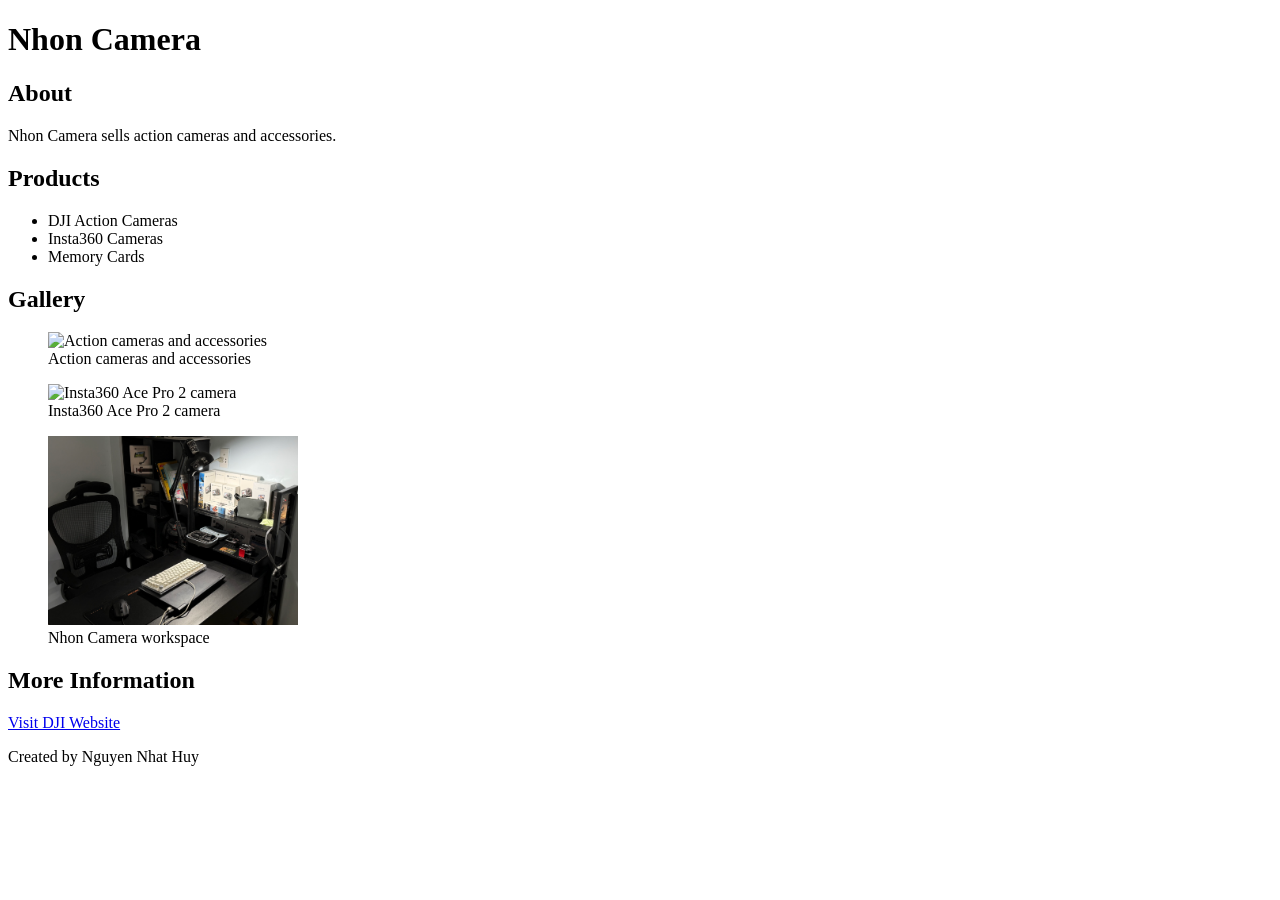
==== index.html @ 243dd67f "Add files via upload" ====
<!DOCTYPE html>
<html lang="en">

<head>
    <meta charset="UTF-8">
    <title>Nhon Camera</title>
</head>

<body>

    <header>
        <h1>Nhon Camera</h1>
    </header>

    <main>

        <section>
            <h2>About</h2>
            <p>Nhon Camera sells action cameras and accessories.</p>
        </section>

        <section>
            <h2>Products</h2>
            <ul>
                <li>DJI Action Cameras</li>
                <li>Insta360 Cameras</li>
                <li>Memory Cards</li>
            </ul>
        </section>

        <section>
    <h2>Gallery</h2>

    <figure>
    <img src="IMG_4818.jpg" alt="Action cameras and accessories" width="250">
    <figcaption>Action cameras and accessories</figcaption>
</figure>

<figure>
    <img src="IMG_4933.jpg" alt="Insta360 Ace Pro 2 camera" width="250">
    <figcaption>Insta360 Ace Pro 2 camera</figcaption>
</figure>

<figure>
    <img src="IMG_4874.jpg" alt="Nhon Camera workspace" width="250">
    <figcaption>Nhon Camera workspace</figcaption>
</figure>
</section>

        <section>
            <h2>More Information</h2>
            <a href="https://www.dji.com" target="_blank">
                Visit DJI Website
            </a>
        </section>

    </main>

    <footer>
        <p>Created by Nguyen Nhat Huy</p>
    </footer>

</body>

</html>
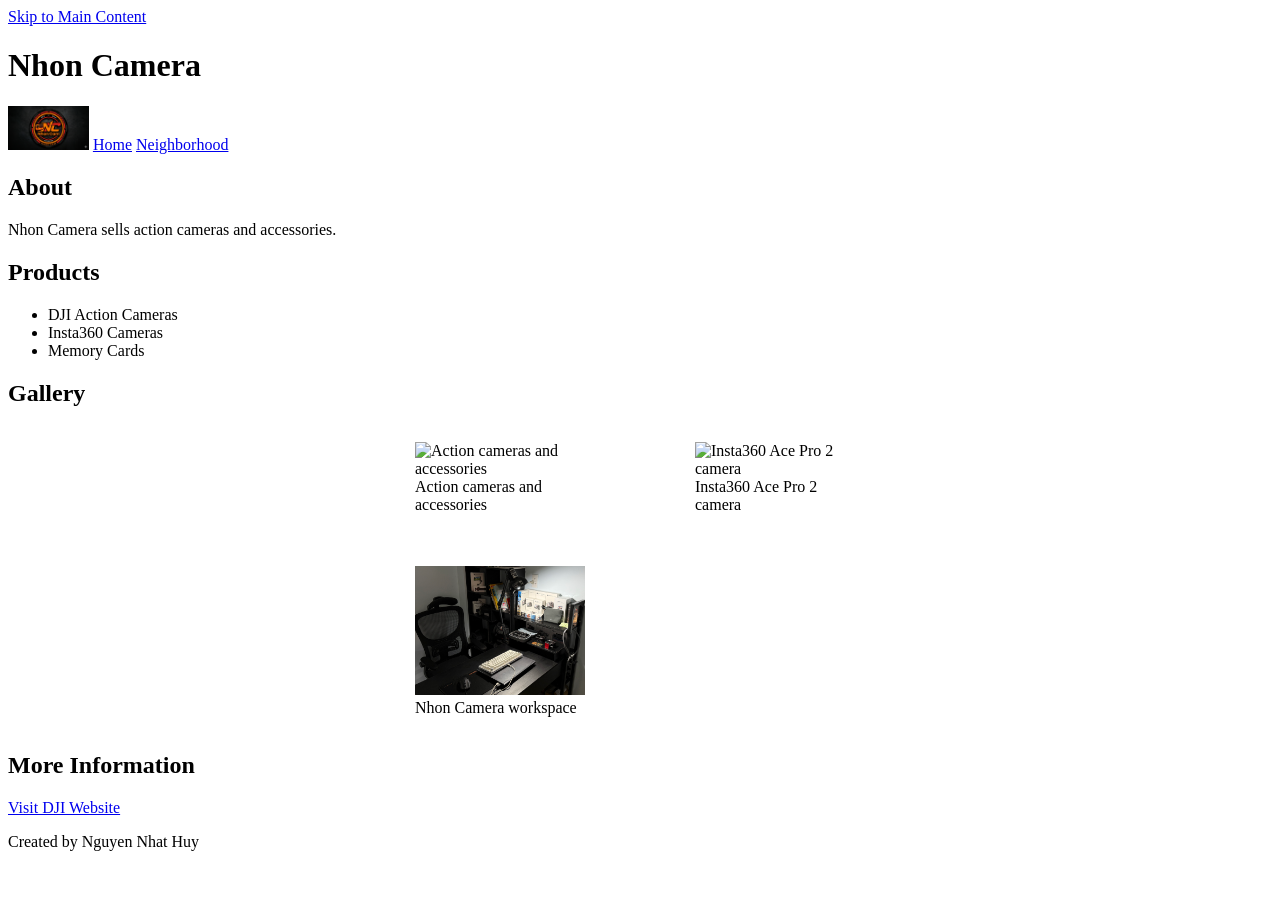
==== commit 280c0628: "Add files via upload" ====
--- a/index.html
+++ b/index.html
@@ -4,15 +4,24 @@
 <head>
     <meta charset="UTF-8">
     <title>Nhon Camera</title>
+    <link rel="stylesheet" href="style.css">
 </head>
 
 <body>
+
+    <a href="#main-content">Skip to Main Content</a>
 
     <header>
         <h1>Nhon Camera</h1>
     </header>
 
-    <main>
+<nav>
+    <img src="IMG_4013.PNG" alt="Nhon Camera logo">
+    <a href="index.html">Home</a>
+    <a href="neighborhood.html">Neighborhood</a>
+</nav>
+
+    <main id="main-content">
 
         <section>
             <h2>About</h2>
@@ -29,23 +38,25 @@
         </section>
 
         <section>
-    <h2>Gallery</h2>
+            <h2>Gallery</h2>
 
-    <figure>
-    <img src="IMG_4818.jpg" alt="Action cameras and accessories" width="250">
-    <figcaption>Action cameras and accessories</figcaption>
-</figure>
+            <div class="grid">
+                <figure>
+                    <img src="IMG_4818.jpg" alt="Action cameras and accessories">
+                    <figcaption>Action cameras and accessories</figcaption>
+                </figure>
 
-<figure>
-    <img src="IMG_4933.jpg" alt="Insta360 Ace Pro 2 camera" width="250">
-    <figcaption>Insta360 Ace Pro 2 camera</figcaption>
-</figure>
+                <figure>
+                    <img src="IMG_4933.jpg" alt="Insta360 Ace Pro 2 camera">
+                    <figcaption>Insta360 Ace Pro 2 camera</figcaption>
+                </figure>
 
-<figure>
-    <img src="IMG_4874.jpg" alt="Nhon Camera workspace" width="250">
-    <figcaption>Nhon Camera workspace</figcaption>
-</figure>
-</section>
+                <figure>
+                    <img src="IMG_4874.jpg" alt="Nhon Camera workspace">
+                    <figcaption>Nhon Camera workspace</figcaption>
+                </figure>
+            </div>
+        </section>
 
         <section>
             <h2>More Information</h2>
--- a/style.css
+++ b/style.css
@@ -0,0 +1,27 @@
+nav {
+    display: inline-block;
+    width: 80%;
+}
+
+nav img {
+    width: 8%;
+}
+
+.grid {
+    display: grid;
+    grid-template-columns: 250px 250px;
+    justify-content: center;
+    align-items: start;
+    row-gap: 20px;
+    column-gap: 30px;
+}
+
+.grid img {
+    width: 100%;
+}
+
+.flex {
+    display: flex;
+    flex-wrap: wrap;
+    justify-content: space-around;
+}
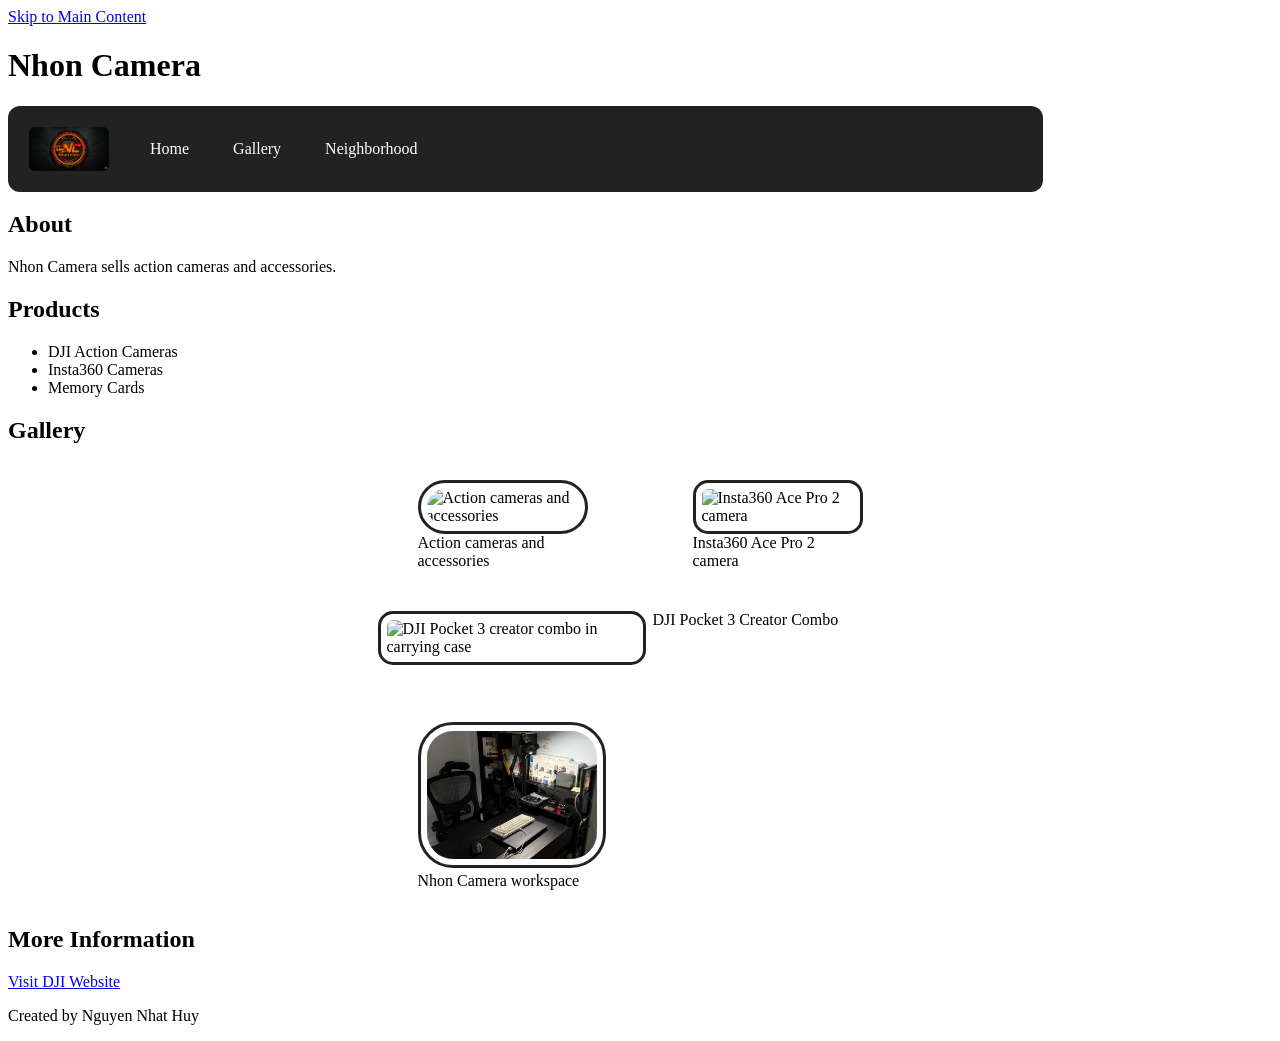
==== commit ffd0b4fc: "Add files via upload" ====
--- a/index.html
+++ b/index.html
@@ -18,6 +18,7 @@
 <nav>
     <img src="IMG_4013.PNG" alt="Nhon Camera logo">
     <a href="index.html">Home</a>
+    <a href="gallery.html">Gallery</a>
     <a href="neighborhood.html">Neighborhood</a>
 </nav>
 
@@ -50,8 +51,11 @@
                     <img src="IMG_4933.jpg" alt="Insta360 Ace Pro 2 camera">
                     <figcaption>Insta360 Ace Pro 2 camera</figcaption>
                 </figure>
-
+                    </figure>
+ <img src="IMG_5051.jpg" alt="DJI Pocket 3 creator combo in carrying case">
+    <figcaption>DJI Pocket 3 Creator Combo</figcaption>
                 <figure>
+                    <figure></figure>
                     <img src="IMG_4874.jpg" alt="Nhon Camera workspace">
                     <figcaption>Nhon Camera workspace</figcaption>
                 </figure>
--- a/style.css
+++ b/style.css
@@ -24,4 +24,71 @@
     display: flex;
     flex-wrap: wrap;
     justify-content: space-around;
+}
+.skip-link {
+    position: absolute;
+    left: -999px;
+    top: 10px;
+    background: #000000;
+    color: #ffffff;
+    padding: 10px;
+    z-index: 100;
+}
+
+.skip-link:focus {
+    left: 10px;
+}
+
+nav {
+    display: flex;
+    align-items: center;
+    gap: 20px;
+    background-color: #222222;
+    padding: 12px;
+    border-radius: 12px;
+}
+
+nav img {
+    width: 80px;
+}
+
+nav a {
+    color: #ffffff;
+    text-decoration: none;
+    padding: 8px 12px;
+    border-radius: 8px;
+}
+
+nav a:hover {
+    background-color: #ffffff;
+    color: #222222;
+    transform: scale(1.05);
+}
+
+img {
+    border: 3px solid #222222;
+    padding: 6px;
+    border-radius: 15px;
+}
+
+.grid {
+    display: grid;
+    grid-template-columns: repeat(2, 250px);
+    gap: 25px;
+    justify-content: center;
+}
+
+.grid img {
+    width: 100%;
+}
+
+.grid figure:nth-child(odd) img {
+    border-radius: 35px;
+}
+
+.flex {
+    display: flex;
+    flex-wrap: wrap;
+    justify-content: space-around;
+    gap: 20px;
 }
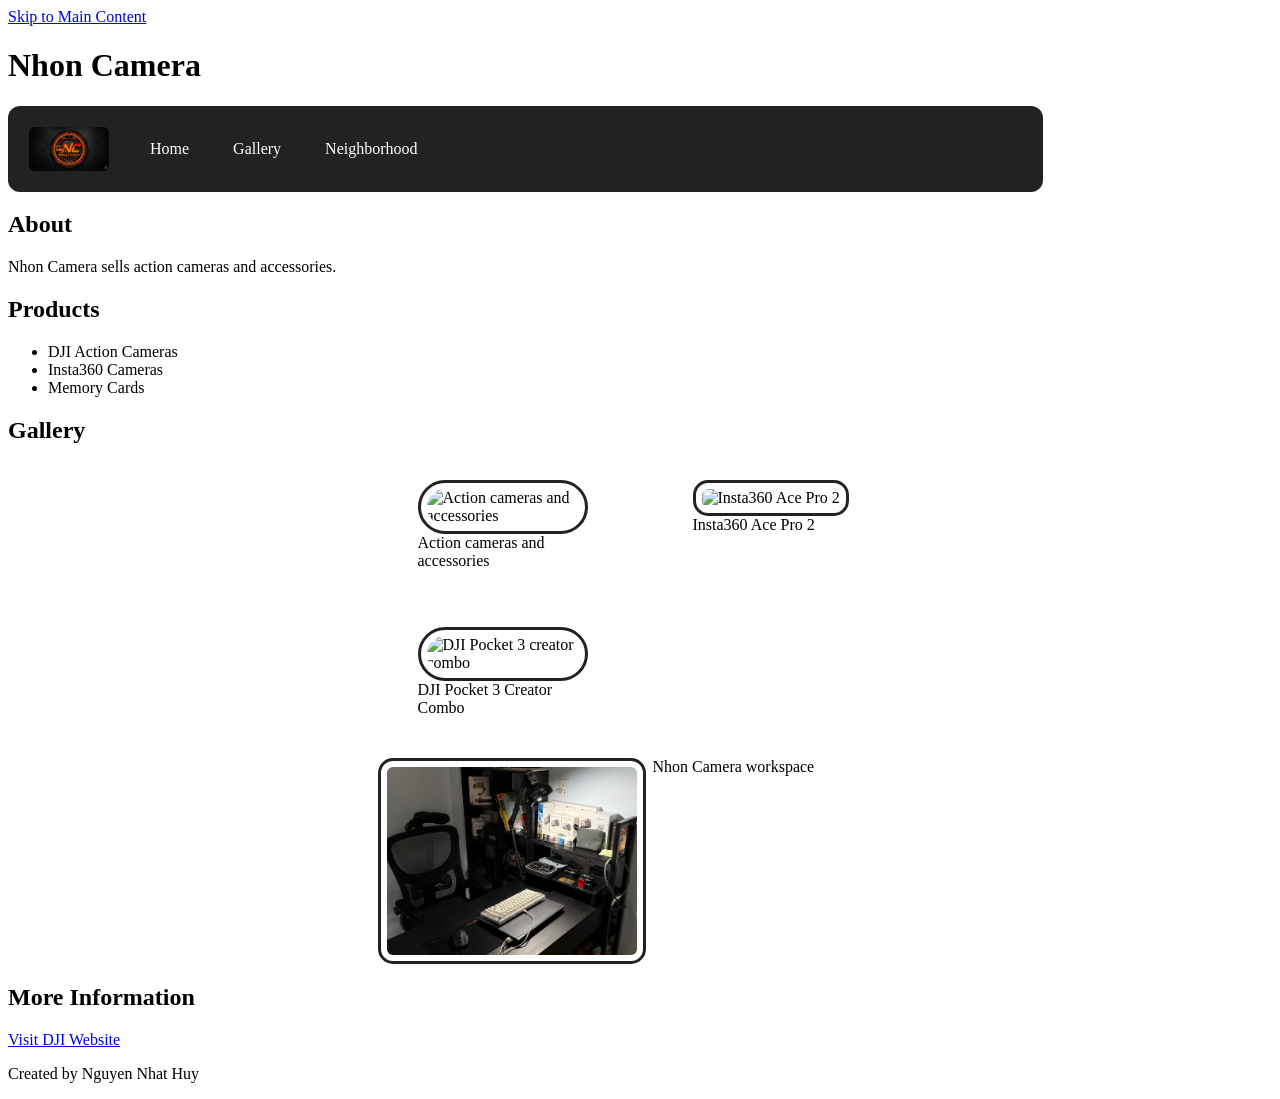
==== commit 163c62bd: "Add files via upload" ====
--- a/index.html
+++ b/index.html
@@ -48,13 +48,14 @@
                 </figure>
 
                 <figure>
-                    <img src="IMG_4933.jpg" alt="Insta360 Ace Pro 2 camera">
-                    <figcaption>Insta360 Ace Pro 2 camera</figcaption>
-                </figure>
-                    </figure>
- <img src="IMG_5051.jpg" alt="DJI Pocket 3 creator combo in carrying case">
+    <img src="IMG_4933.jpg" alt="Insta360 Ace Pro 2">
+    <figcaption>Insta360 Ace Pro 2</figcaption>
+</figure>
+
+<figure>
+    <img src="IMG_5051.jpg" alt="DJI Pocket 3 creator combo">
     <figcaption>DJI Pocket 3 Creator Combo</figcaption>
-                <figure>
+</figure>
                     <figure></figure>
                     <img src="IMG_4874.jpg" alt="Nhon Camera workspace">
                     <figcaption>Nhon Camera workspace</figcaption>
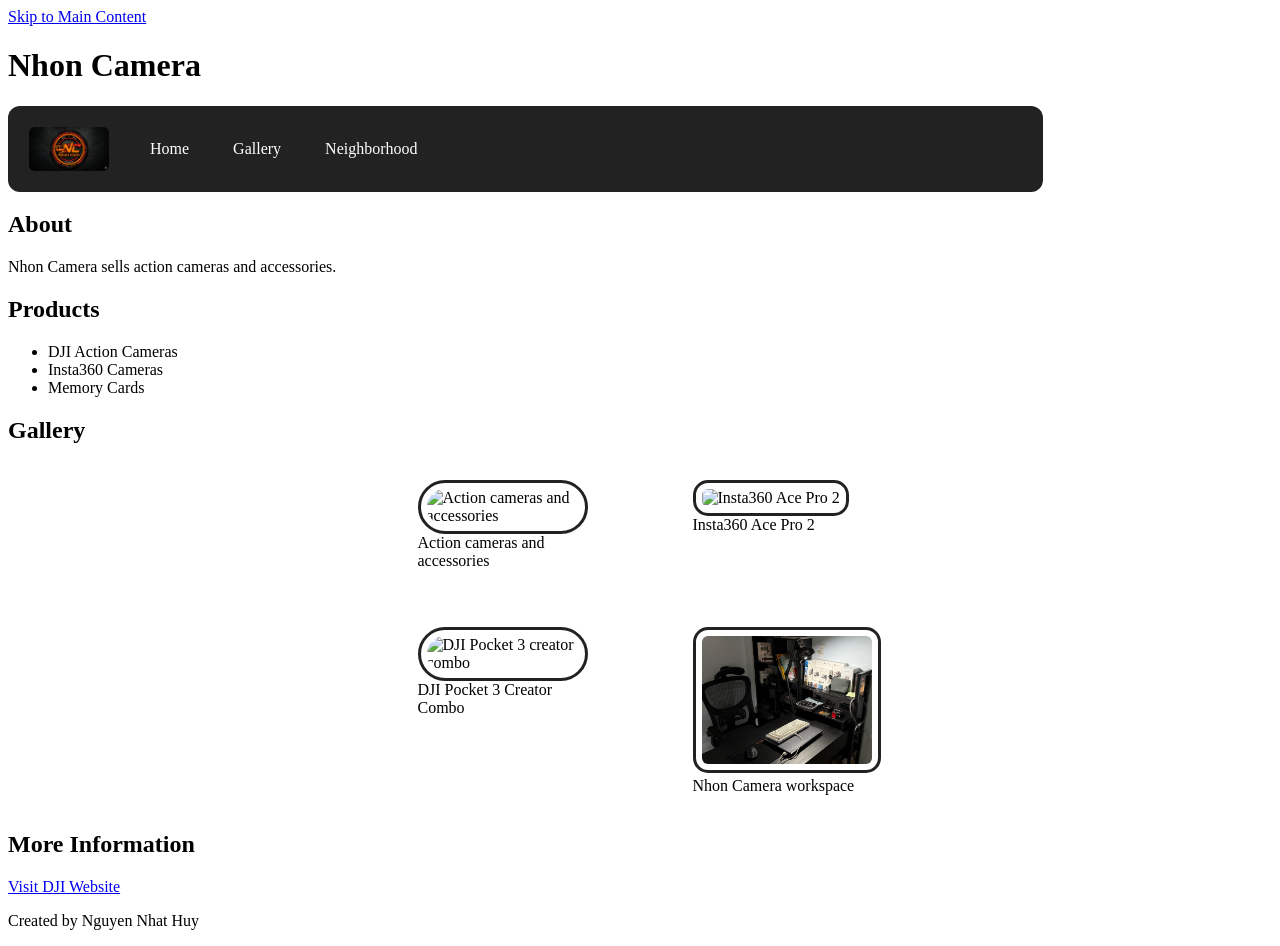
==== commit f0cd90fa: "Add files via upload" ====
--- a/index.html
+++ b/index.html
@@ -56,7 +56,7 @@
     <img src="IMG_5051.jpg" alt="DJI Pocket 3 creator combo">
     <figcaption>DJI Pocket 3 Creator Combo</figcaption>
 </figure>
-                    <figure></figure>
+                    <figure>
                     <img src="IMG_4874.jpg" alt="Nhon Camera workspace">
                     <figcaption>Nhon Camera workspace</figcaption>
                 </figure>
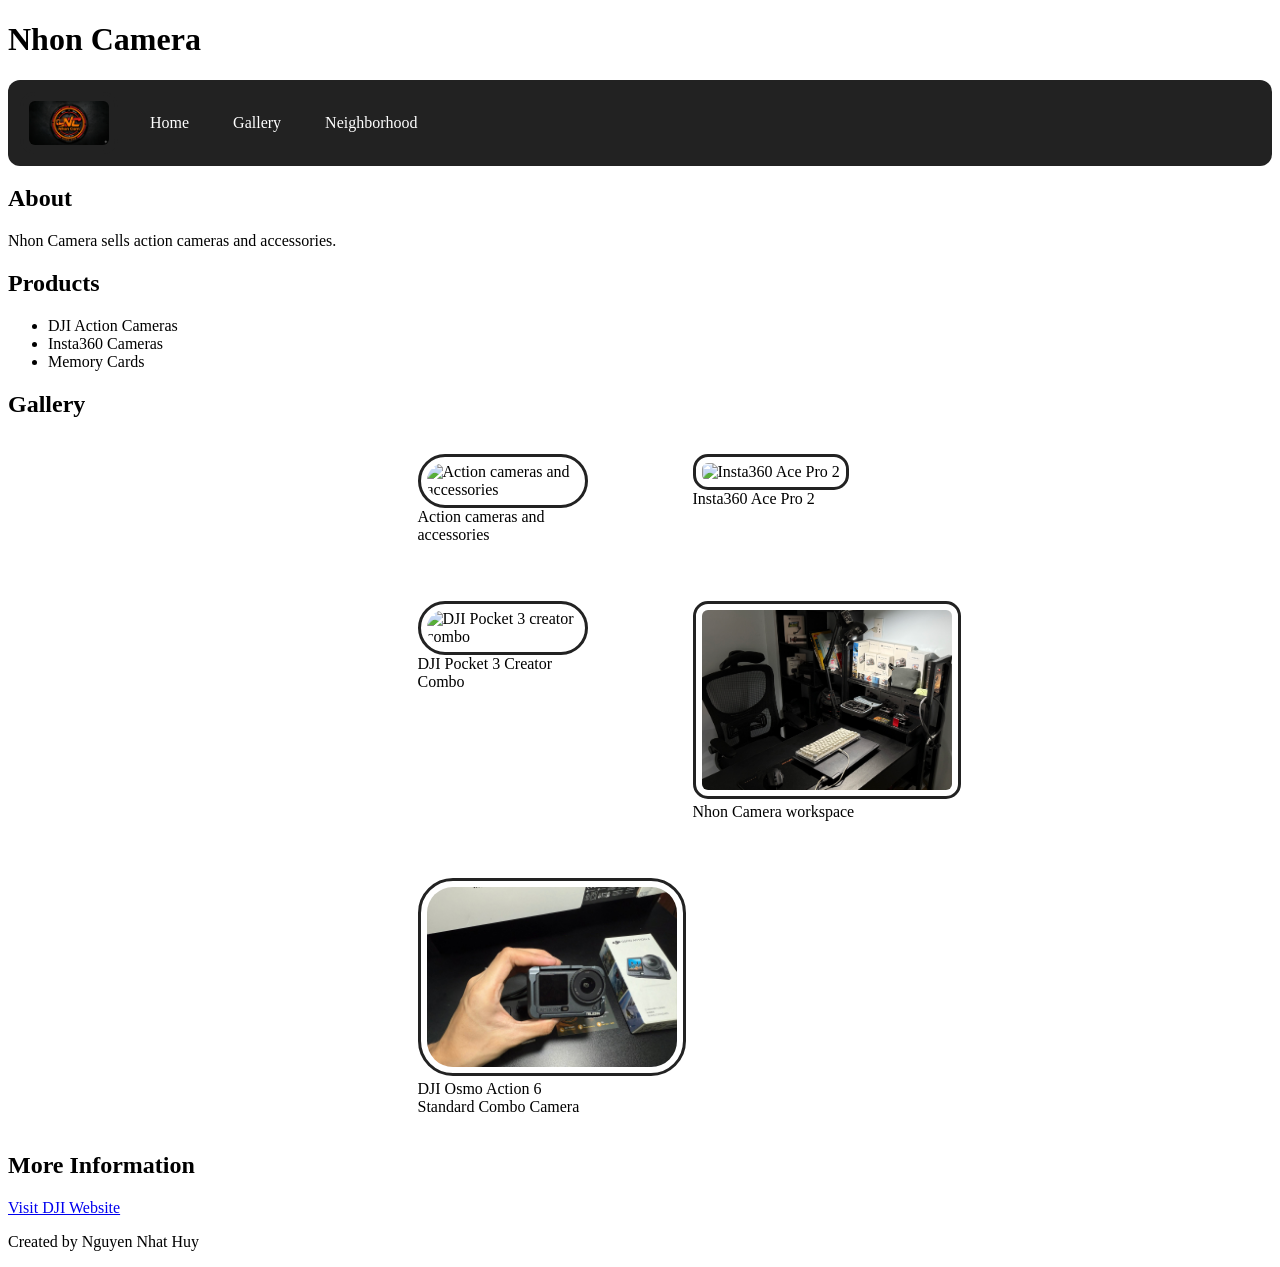
==== commit b96dd0a1: "Add files via upload" ====
--- a/index.html
+++ b/index.html
@@ -9,7 +9,7 @@
 
 <body>
 
-    <a href="#main-content">Skip to Main Content</a>
+<a class="skip-link" href="#main-content">Skip to Main Content</a>
 
     <header>
         <h1>Nhon Camera</h1>
@@ -60,6 +60,14 @@
                     <img src="IMG_4874.jpg" alt="Nhon Camera workspace">
                     <figcaption>Nhon Camera workspace</figcaption>
                 </figure>
+
+                <figure>
+                    <img src="IMG_1212.jpg" alt="DJI Osmo Action 6 Standard Combo Camera"
+                         onmouseover="upDate(this)"
+                         onmouseout="unDo()">
+                    <figcaption>DJI Osmo Action 6 Standard Combo Camera</figcaption>
+                </figure>
+
             </div>
         </section>
 
--- a/style.css
+++ b/style.css
@@ -1,30 +1,3 @@
-nav {
-    display: inline-block;
-    width: 80%;
-}
-
-nav img {
-    width: 8%;
-}
-
-.grid {
-    display: grid;
-    grid-template-columns: 250px 250px;
-    justify-content: center;
-    align-items: start;
-    row-gap: 20px;
-    column-gap: 30px;
-}
-
-.grid img {
-    width: 100%;
-}
-
-.flex {
-    display: flex;
-    flex-wrap: wrap;
-    justify-content: space-around;
-}
 .skip-link {
     position: absolute;
     left: -999px;
@@ -71,6 +44,26 @@
     border-radius: 15px;
 }
 
+#image {
+    width: 500px;
+    height: 300px;
+    border: 2px solid black;
+    margin: 20px auto;
+    text-align: center;
+    background-color: #cccccc;
+    background-size: cover;
+    background-position: center;
+
+    display: flex;
+    align-items: flex-end;
+    justify-content: center;
+    padding-bottom: 15px;
+    box-sizing: border-box;
+    color: white;
+    font-weight: bold;
+    text-shadow: 2px 2px 4px black;
+}
+
 .grid {
     display: grid;
     grid-template-columns: repeat(2, 250px);
@@ -79,7 +72,9 @@
 }
 
 .grid img {
-    width: 100%;
+    width: 250px;
+    height: 180px;
+    object-fit: cover;
 }
 
 .grid figure:nth-child(odd) img {
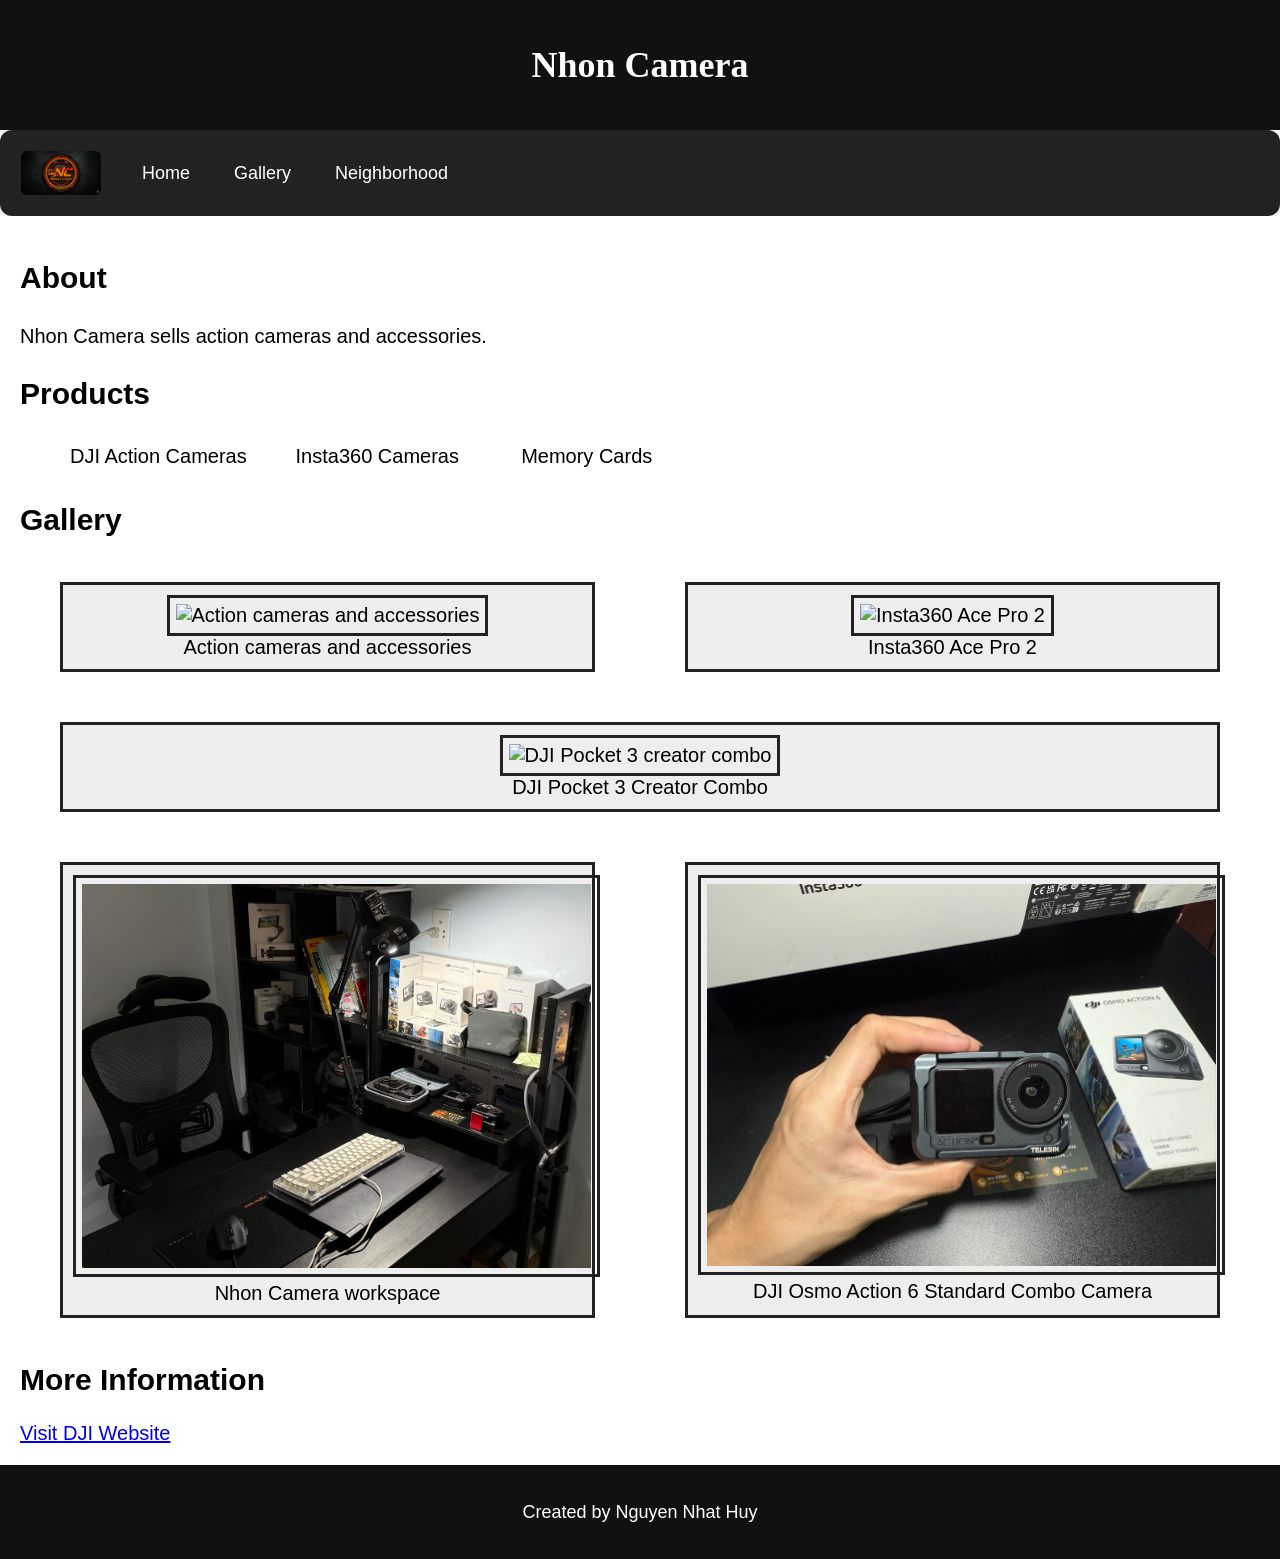
==== commit 3dc48172: "Add files via upload" ====
--- a/index.html
+++ b/index.html
@@ -4,7 +4,8 @@
 <head>
     <meta charset="UTF-8">
     <title>Nhon Camera</title>
-    <link rel="stylesheet" href="style.css">
+   <link rel="stylesheet" href="style.css">
+<link rel="icon" type="image/png" href="IMG_4013.PNG">
 </head>
 
 <body>
--- a/style.css
+++ b/style.css
@@ -1,3 +1,43 @@
+body {
+    font-family: Arial, sans-serif;
+    font-size: 18px;
+    margin: 0;
+    background-color: #f4f4f4;
+}
+
+header {
+    background-color: #111111;
+    padding: 20px;
+}
+
+main {
+    background-color: #ffffff;
+    font-size: 20px;
+    padding: 20px;
+}
+
+footer {
+    background-color: #111111;
+    color: white;
+    padding: 15px;
+    text-align: center;
+}
+
+li {
+    display: inline-block;
+    width: 200px;
+    margin: 10px;
+}
+
+h1 {
+    text-align: center;
+    font-family: Georgia, serif;
+    color: white;
+}
+
+p {
+    line-height: 1.6;
+}
 .skip-link {
     position: absolute;
     left: -999px;
@@ -45,7 +85,7 @@
 }
 
 #image {
-    width: 500px;
+    width: 100%;
     height: 300px;
     border: 2px solid black;
     margin: 20px auto;
@@ -64,26 +104,77 @@
     text-shadow: 2px 2px 4px black;
 }
 
-.grid {
-    display: grid;
-    grid-template-columns: repeat(2, 250px);
-    gap: 25px;
-    justify-content: center;
-}
-
-.grid img {
-    width: 250px;
-    height: 180px;
-    object-fit: cover;
-}
-
-.grid figure:nth-child(odd) img {
-    border-radius: 35px;
-}
-
 .flex {
     display: flex;
     flex-wrap: wrap;
     justify-content: space-around;
     gap: 20px;
+}
+html {
+    scroll-behavior: smooth;
+}
+
+.grid {
+    display: grid;
+    grid-template-columns: 1fr;
+    gap: 10px;
+}
+
+.grid figure {
+    background-color: #eeeeee;
+    border: 3px solid #222222;
+    padding: 10px;
+    text-align: center;
+}
+
+.grid img {
+    width: 100%;
+    height: auto;
+    object-fit: cover;
+}
+
+/* Tablet view */
+@media screen and (min-width: 772px) {
+    .grid {
+        grid-template-columns: repeat(2, 1fr);
+    }
+
+    .grid figure img {
+        border-radius: 50%;
+    }
+
+    .grid figure:last-child {
+        grid-column: 1 / span 2;
+    }
+}
+
+/* Large screen view */
+@media screen and (min-width: 992px) {
+    .grid figure:last-child {
+        grid-column: auto;
+    }
+
+    .grid figure:nth-child(3n) {
+        grid-column: 1 / span 2;
+    }
+
+    .grid figure img {
+        border-radius: 0;
+    }
+}
+
+/* Reduced motion */
+@media (prefers-reduced-motion: reduce) {
+    html {
+        scroll-behavior: auto;
+    }
+}
+
+/* Dark mode */
+@media (prefers-color-scheme: dark) {
+    .grid figure {
+        background-color: #222222;
+        color: #ffdd66;
+        border-color: #000000;
+    }
 }
